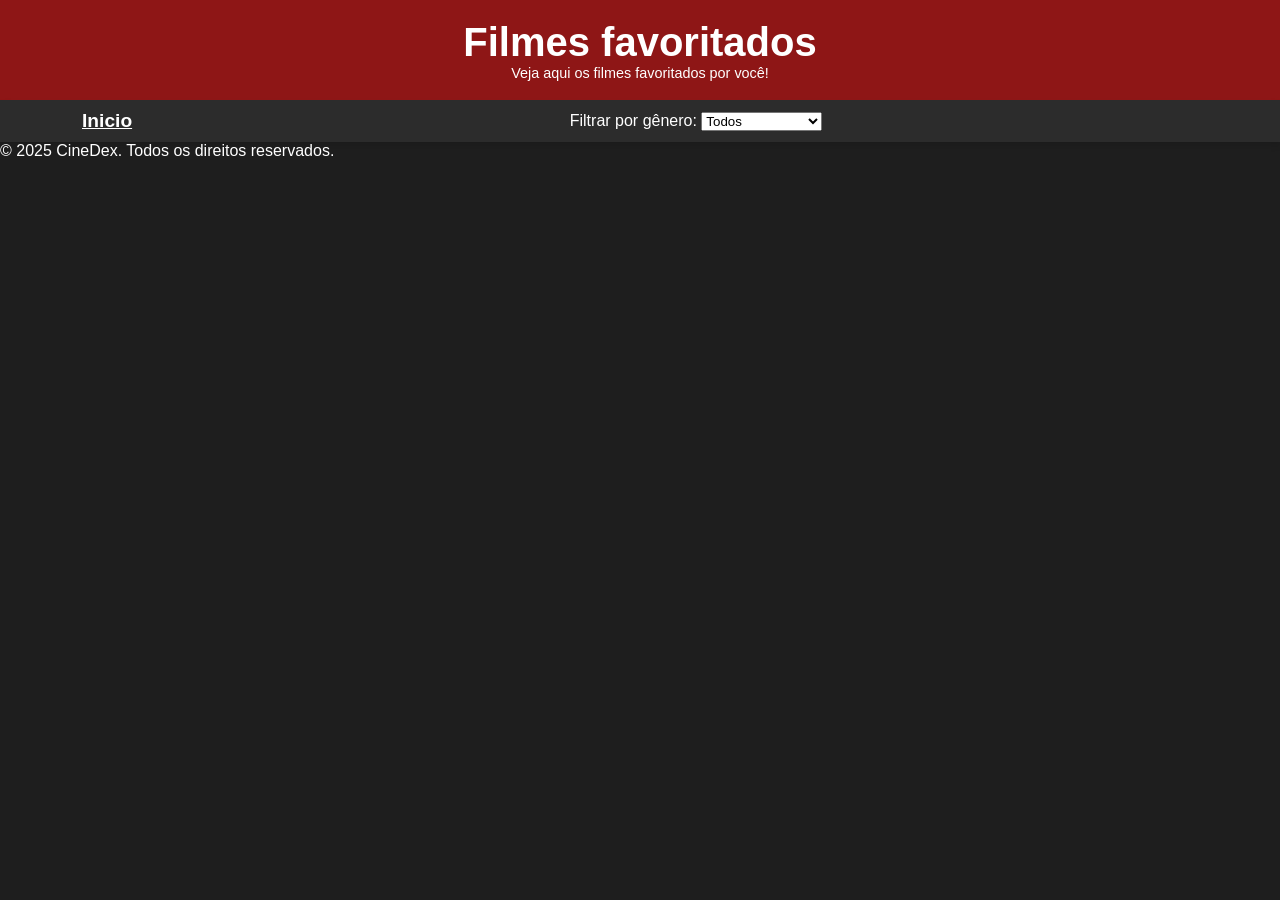
==== favoritos.html @ be77f85f "publishing the new branch" ====
<!DOCTYPE html>
<html lang="pt-BR">
<head>
    <meta charset="UTF-8">
    <meta name="viewport" content="width=device-width, initial-scale=1.0">
    <link rel="stylesheet" href="style/reset.css">
    <link rel="stylesheet" href="style/main.css">
    <title>CineDex - Favoritos</title>
</head>
<body>
    <header>
        <h1>Filmes favoritados</h1>
        <p>Veja aqui os filmes favoritados por você!</p>
    </header>

    <nav>
        <a id="inicio" href="inicio.html">Inicio</a>
         <div class="filtro-generos">
            <label for="genero">Filtrar por gênero:</label>
            <select id="genero-filtro">
                <option value="todos">Todos</option>
                <option value="acao">Ação</option>
                <option value="comedia">Comédia</option>
                <option value="drama">Drama</option>
                <option value="terror">Terror</option>
                <option value="ficcao">Ficção Científica</option>
                <option value="romance">Romance</option>
                <option value="animacao">Animação</option>
                </select>
        </div>

        <div class="lista-favoritos">
    </nav>

    <footer>
        <p>&copy; 2025 CineDex. Todos os direitos reservados.</p>
    </footer>

</body>
</html>
---- style/main.css ----
body {
  font-family: Montserrat, sans-serif;
  background-color: #1E1E1E;
  color: #FFFFFF;
}

header{
    background-color: #8E1616;
    width: 100%;
    height: 100px;
    display: flex;
    flex-direction: column;
    padding: 0%;
    align-items: center;
    justify-content: center;
    box-shadow: 0 4px 6px rgba(0, 0, 0, 0.1);
}

header h1 {
    margin: 0;
    font-size: 2.5em;
}

header p {
    margin: 0;
    font-size: 0.9em;
}

nav a {
    color: #FFFFFF;
    text-decoration: underline;
    font-weight: bold;
    font-size: 1.2em;
    margin-top: 0%;
    margin-left: 5%;
    align-self: flex-start;
    display: block;
}

nav {
    background-color: #2C2C2C;
    padding: 10px 20px;
    display: flex;
    justify-content: space-between;
    align-items: center;
    box-shadow: 0 4px 6px rgba(0, 0, 0, 0.1);
}

#inicio {
    color: #FFFFFF;
    text-decoration: underline;
    font-weight: bold;
    font-size: 1.2em;
}
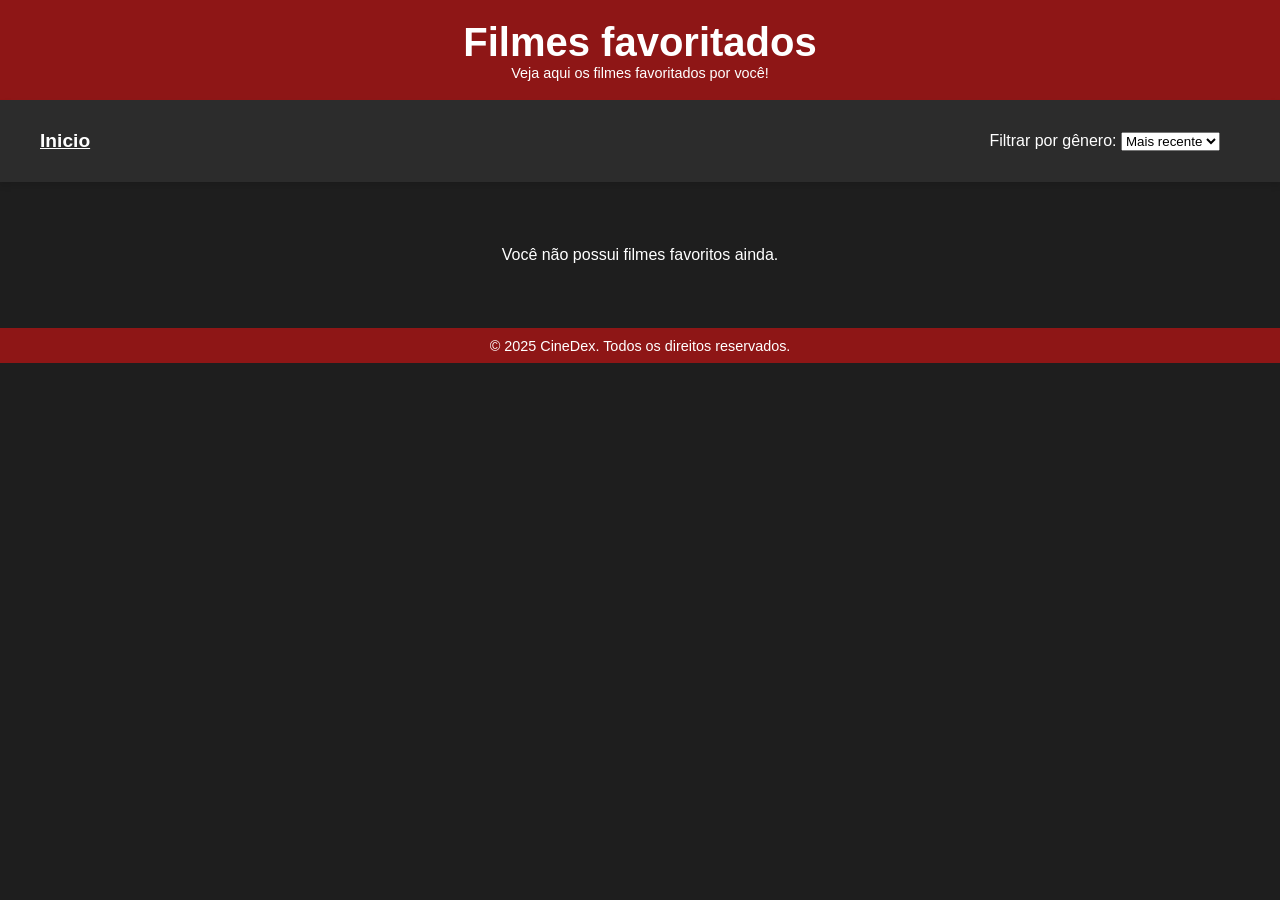
==== commit 06cbcfcc: "Refatora código, separa scripts por funcionalidade e atualiza CSS e HTML" ====
--- a/favoritos.html
+++ b/favoritos.html
@@ -14,27 +14,23 @@
     </header>
 
     <nav>
-        <a id="inicio" href="inicio.html">Inicio</a>
+        <a id="inicio-ref" href="inicio.html">Inicio</a>
          <div class="filtro-generos">
             <label for="genero">Filtrar por gênero:</label>
             <select id="genero-filtro">
-                <option value="todos">Todos</option>
-                <option value="acao">Ação</option>
-                <option value="comedia">Comédia</option>
-                <option value="drama">Drama</option>
-                <option value="terror">Terror</option>
-                <option value="ficcao">Ficção Científica</option>
-                <option value="romance">Romance</option>
-                <option value="animacao">Animação</option>
-                </select>
+                <option value="mais-recente">Mais recente</option>
+                <option value="mais-antigo">Mais antigo</option>
+            </select>
         </div>
+    </nav>
 
-        <div class="lista-favoritos">
-    </nav>
+     <div class="lista-favoritos">
+            <!-- Filmes favoritados serão exibidos aqui -->
+        </div>
 
     <footer>
         <p>&copy; 2025 CineDex. Todos os direitos reservados.</p>
     </footer>
-
+    <script src="script/favoritos.js"></script>
 </body>
 </html>
--- a/style/main.css
+++ b/style/main.css
@@ -51,4 +51,126 @@
     text-decoration: underline;
     font-weight: bold;
     font-size: 1.2em;
-}+}
+
+.movie-list {
+    display: grid; 
+    grid-template-columns: repeat(auto-fit, minmax(200px, 1fr));
+    gap: 20px; 
+    padding: 20px; 
+    justify-content: center;
+}
+
+.movie-card{
+    background-color: #0a0a0a; 
+    border-radius: 8px; 
+    overflow: hidden; 
+    box-shadow: 0 4px 6px rgba(0, 0, 0, 0.1); 
+    text-align: center; 
+    bottom: -9.0em;
+    cursor: pointer;
+    transition: transform 0.3s;
+}
+
+
+.movie-info{
+    display: flex;
+    justify-content: center;
+    align-items: flex-start;
+    min-height: calc(100vh - 100px);
+    padding-top: 2em;
+}
+
+.movie-details-card{
+    display: flex;
+    flex-direction: row;
+    max-width: 2000px;
+    width: 90%;
+    align-items: flex-start;
+    gap: 40px;
+    background-color: #0a0a0a6c;
+    border-radius: 8px;
+    padding: 30px;
+}
+
+.info-block{
+    flex-grow: 1;
+}
+
+.info-block h1{
+    margin-top: 0;
+    font-size: 2em;
+    margin-bottom: 0.2em;
+    color: #c71d1d;
+}
+
+.info-block p{
+    line-height: 1.1;
+    margin-bottom: 0.7em;
+}
+
+.movie-card:hover {
+    transform: scale(1.05);
+}
+.favorite-btn {
+background: transparent;
+    border: none;
+    padding: 8px;
+    cursor: pointer;
+    display: inline-flex;
+    align-items: center;
+    justify-content: center;
+    color: red;
+}
+
+.favorite-btn.favorited .bookmark-path {
+    fill: #8e0000ce;
+    stroke: none;
+}
+
+.favorite-btn svg path {
+    stroke: currentColor; 
+    fill: none;
+}
+
+.favorite-btn:hover {
+    color: #f8c000; 
+}
+
+.lista-favoritos {
+    display: flex;
+    flex-wrap: wrap;
+    gap: 20px;
+    justify-content: center;
+    width: 90%;
+    margin: 5% auto;
+}
+
+.movie-card{
+    width: 220px;
+}
+
+.filtro-generos {
+    margin: 20px;
+    text-align: right;
+    padding-right: 20px;
+}
+
+#inicio-ref {
+    margin: 20px;
+    text-align: left;
+    padding-right: 20px;
+}
+
+footer {
+    background-color:#8E1616;
+    font-family: Montserrat, sans-serif;
+    text-align: center;
+    padding: 0.6em 0;
+    position: relative;
+    width: 100%;
+}
+footer p {
+    margin: 0;
+    font-size: 0.9em;
+}
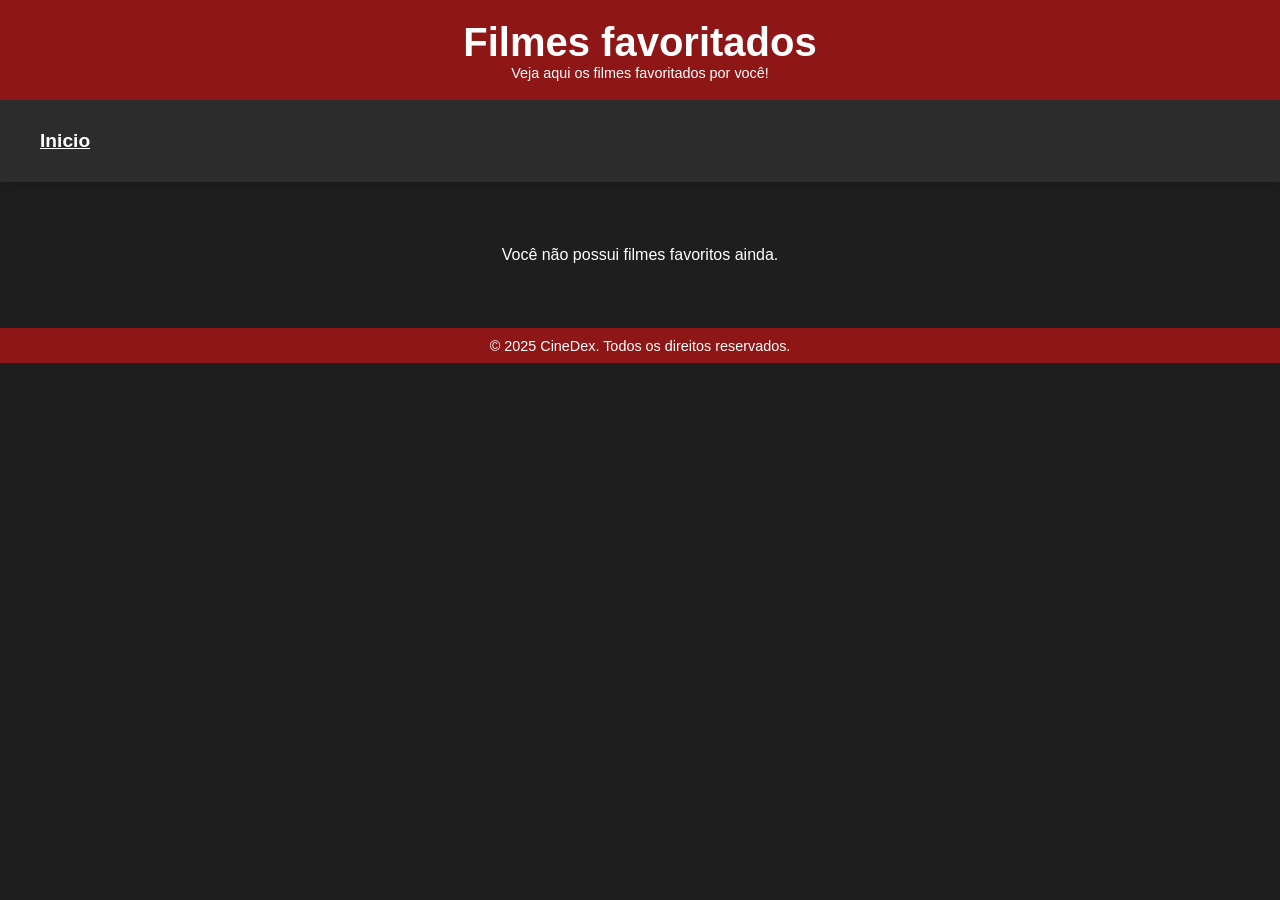
==== commit 764366b2: "removendo chave de api por segurança" ====
--- a/favoritos.html
+++ b/favoritos.html
@@ -14,14 +14,7 @@
     </header>
 
     <nav>
-        <a id="inicio-ref" href="inicio.html">Inicio</a>
-         <div class="filtro-generos">
-            <label for="genero">Filtrar por gênero:</label>
-            <select id="genero-filtro">
-                <option value="mais-recente">Mais recente</option>
-                <option value="mais-antigo">Mais antigo</option>
-            </select>
-        </div>
+        <a id="inicio-ref" href="index.html">Inicio</a>
     </nav>
 
      <div class="lista-favoritos">
